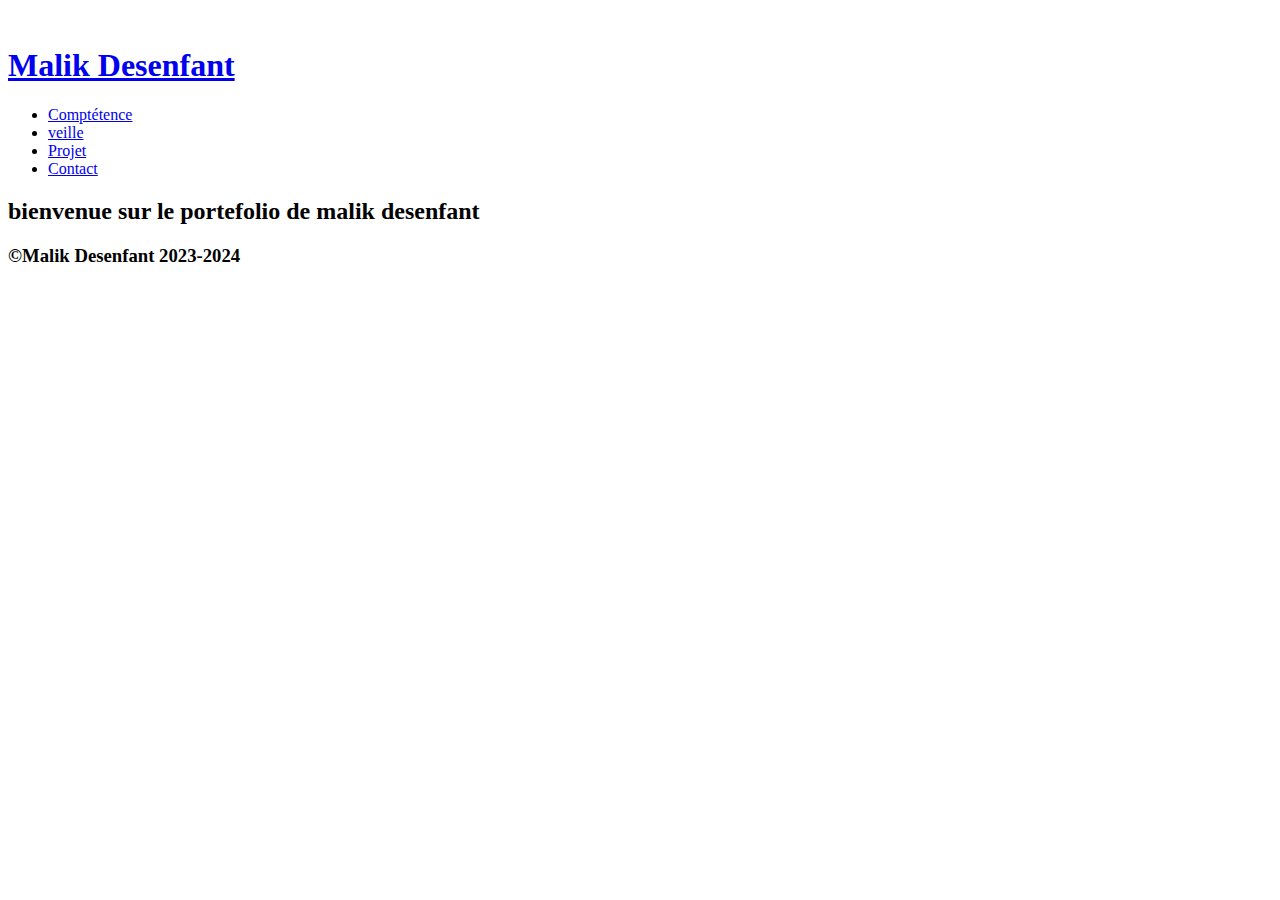
==== Index.html @ 42702517 "Add files via upload" ====
<!DOCTYPE html>
<html lang="fr">
<head>
    <meta charset="UTF-8">
    <meta http-equiv="X-UA-Compatible" content="IE=edge">
    <meta name="viewport" content="width=device-width, initial-scale=1.0">
    <title>Portfolio-Desenfant Malik</title>
    <link rel="stylesheet" href="Main.css">
</head>
<body>

    <div class="loader">
        <br>

            <div class="lds-ellipsis">
                <div></div>
                <div></div>
                <div></div>
                <div></div>
            </div>
    </div>

    <div class="contenue_page">
        <div class="navbar">
            <h1><a class="lien" href="Index.html">Malik Desenfant</a></h1>
            <ul class="nav-links">
                
                <li>
                    <a href="Competence.html">Comptétence</a>
                </li>
                <li>
                    <a href=".html">veille</a>
                </li>
                <li>
                    <a href=".html">Projet</a>
                </li>
                <li>
                    <a href="Contact.html">Contact</a>
                </li>

            </ul>
        </div>


        <div class="block_1">
            <h2>bienvenue sur le portefolio de malik desenfant</h2>
        </div>

        <footer>
            <div class="pied">
                <div class="block_p1">
                    <h3><b>©Malik Desenfant     2023-2024</b></h3>
                </div>
            </div>
        </footer>

    </div>


    <script src="main.js"></script>
    
</body>
</html>
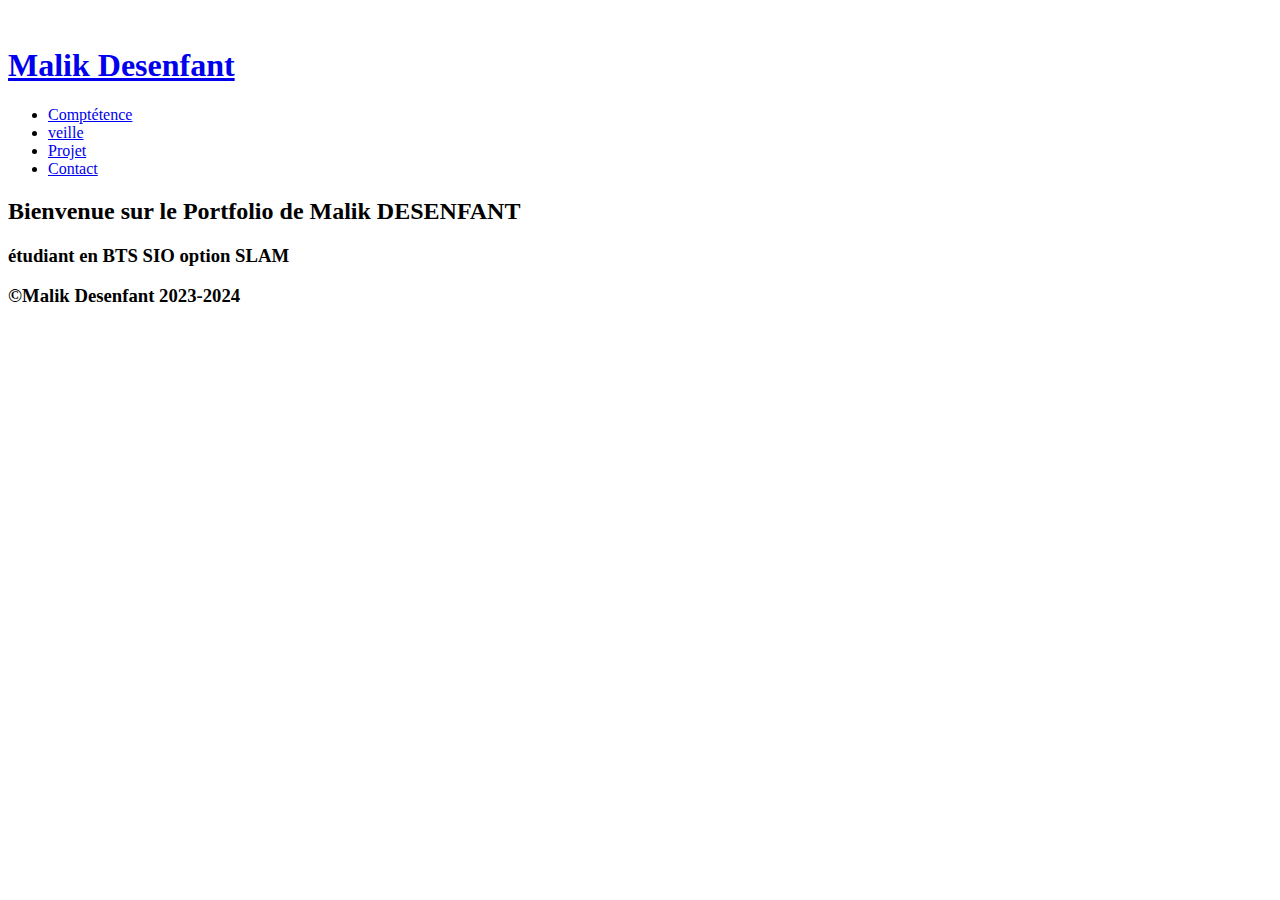
==== commit dcd1f98f: "Add files via upload" ====
--- a/Index.html
+++ b/Index.html
@@ -6,6 +6,9 @@
     <meta name="viewport" content="width=device-width, initial-scale=1.0">
     <title>Portfolio-Desenfant Malik</title>
     <link rel="stylesheet" href="Main.css">
+    <link rel="preconnect" href="https://fonts.googleapis.com">
+    <link rel="preconnect" href="https://fonts.gstatic.com" crossorigin>
+    <link href="https://fonts.googleapis.com/css2?family=Roboto:wght@300&display=swap" rel="stylesheet">
 </head>
 <body>
 
@@ -29,10 +32,10 @@
                     <a href="Competence.html">Comptétence</a>
                 </li>
                 <li>
-                    <a href=".html">veille</a>
+                    <a href="veille.html">veille</a>
                 </li>
                 <li>
-                    <a href=".html">Projet</a>
+                    <a href="Projet.html">Projet</a>
                 </li>
                 <li>
                     <a href="Contact.html">Contact</a>
@@ -43,7 +46,8 @@
 
 
         <div class="block_1">
-            <h2>bienvenue sur le portefolio de malik desenfant</h2>
+            <h2 class="pb1">Bienvenue sur le Portfolio de Malik DESENFANT</h2>
+            <h3 class="pb1">étudiant en BTS SIO option SLAM</h3>
         </div>
 
         <footer>
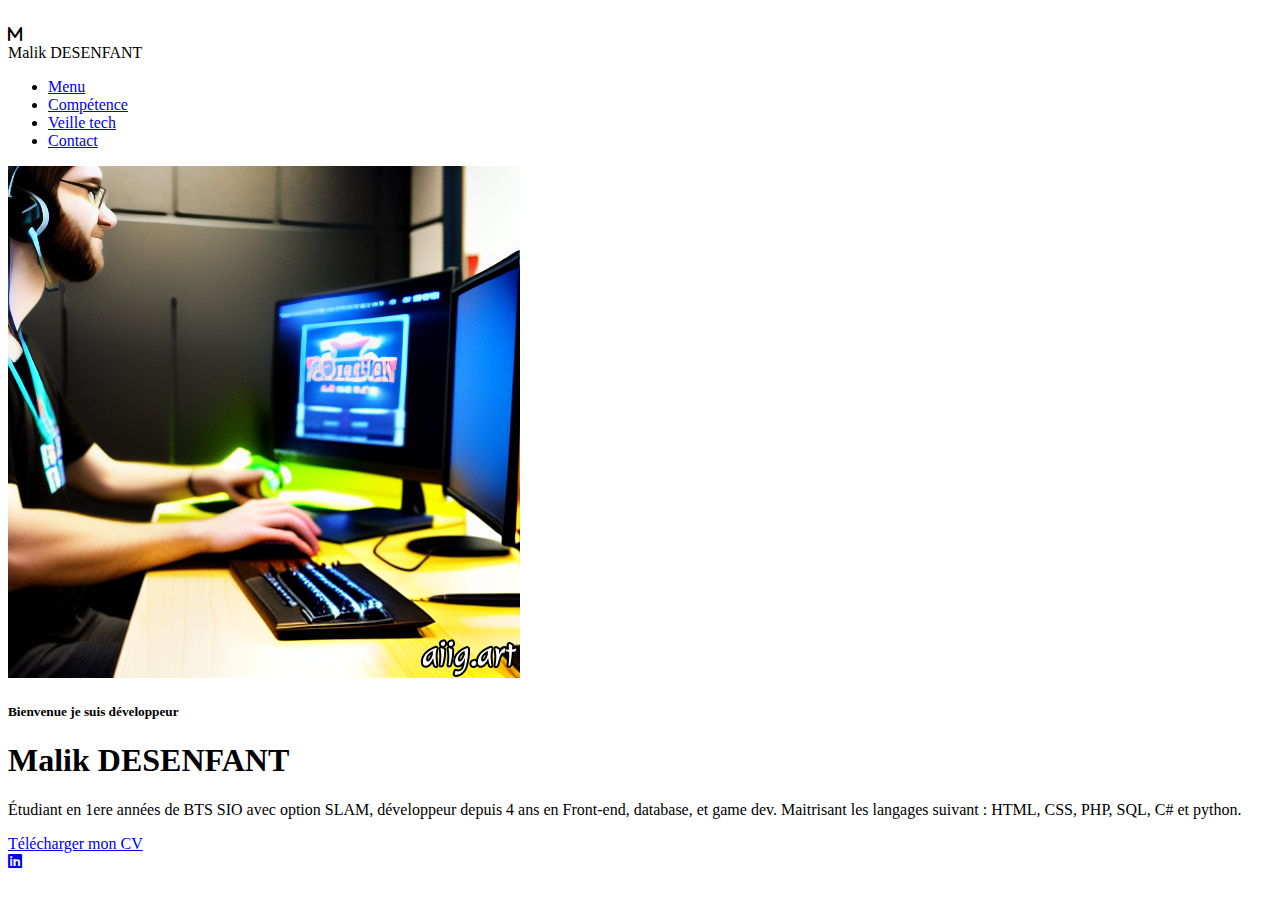
==== commit 08bd62a9: "2.0" ====
--- a/Index.html
+++ b/Index.html
@@ -6,9 +6,7 @@
     <meta name="viewport" content="width=device-width, initial-scale=1.0">
     <title>Portfolio-Desenfant Malik</title>
     <link rel="stylesheet" href="Main.css">
-    <link rel="preconnect" href="https://fonts.googleapis.com">
-    <link rel="preconnect" href="https://fonts.gstatic.com" crossorigin>
-    <link href="https://fonts.googleapis.com/css2?family=Roboto:wght@300&display=swap" rel="stylesheet">
+    <link rel="stylesheet" href="https://cdnjs.cloudflare.com/ajax/libs/font-awesome/6.2.1/css/all.min.css ">
 </head>
 <body>
 
@@ -24,39 +22,50 @@
     </div>
 
     <div class="contenue_page">
-        <div class="navbar">
-            <h1><a class="lien" href="Index.html">Malik Desenfant</a></h1>
-            <ul class="nav-links">
-                
-                <li>
-                    <a href="Competence.html">Comptétence</a>
-                </li>
-                <li>
-                    <a href="veille.html">veille</a>
-                </li>
-                <li>
-                    <a href="Projet.html">Projet</a>
-                </li>
-                <li>
-                    <a href="Contact.html">Contact</a>
-                </li>
+        
+        <div class="hero-header">
+            <div class="wrapper">
+                <header>
+                    <div class="logo">
+                        <i class="fa-solid fa-m"></i>
+                        <div class="logo-text">Malik DESENFANT</div>
+                    </div>
+                    <nav>
+                        <div class="togglebtn">
+                            <span></span>
+                            <span></span>
+                            <span></span>
+                        </div>
+                        <ul class="navlinks">
+                            <li><a href="Index.html">Menu</a></li>
+                            <li><a href="competence.html">Compétence</a></li>
+                            <li><a href="veille.html">Veille tech</a></li>
+                            <li><a href="contact.html">Contact</a></li>
+                        </ul>
+                    </nav>
+                </header>
+                <div class="container">
+                    <div class="mlk_pic">
+                        <img src="image/dev.png" alt="main picture">
+                    </div>
+                    <div class="mlk_text">
+                        <h5>Bienvenue je suis <span class=""> développeur</span></h5>
+                        <h1>Malik DESENFANT</h1>
+                        <p>Étudiant en 1ere années de BTS SIO avec option SLAM, développeur depuis 4 ans en Front-end, database, et game dev.
+                            Maitrisant les langages suivant : HTML, CSS, PHP, SQL, C# et python.</p>
+                        <div class="btn-group">
+                            <a href="#" class="btn active">Télécharger mon CV</a>
+                        </div>
 
-            </ul>
-        </div>
-
-
-        <div class="block_1">
-            <h2 class="pb1">Bienvenue sur le Portfolio de Malik DESENFANT</h2>
-            <h3 class="pb1">étudiant en BTS SIO option SLAM</h3>
-        </div>
-
-        <footer>
-            <div class="pied">
-                <div class="block_p1">
-                    <h3><b>©Malik Desenfant     2023-2024</b></h3>
+                        <div class="social">
+                            <a href="https://www.linkedin.com/in/malik-desenfant-6a80221a3/"><i class="fa-brands fa-linkedin"></i></a>
+                            <a href=""><i class="fa-brands fa-Github"></i></a>
+                        </div>
+                    </div>
                 </div>
             </div>
-        </footer>
+
+        </div>
 
     </div>
 
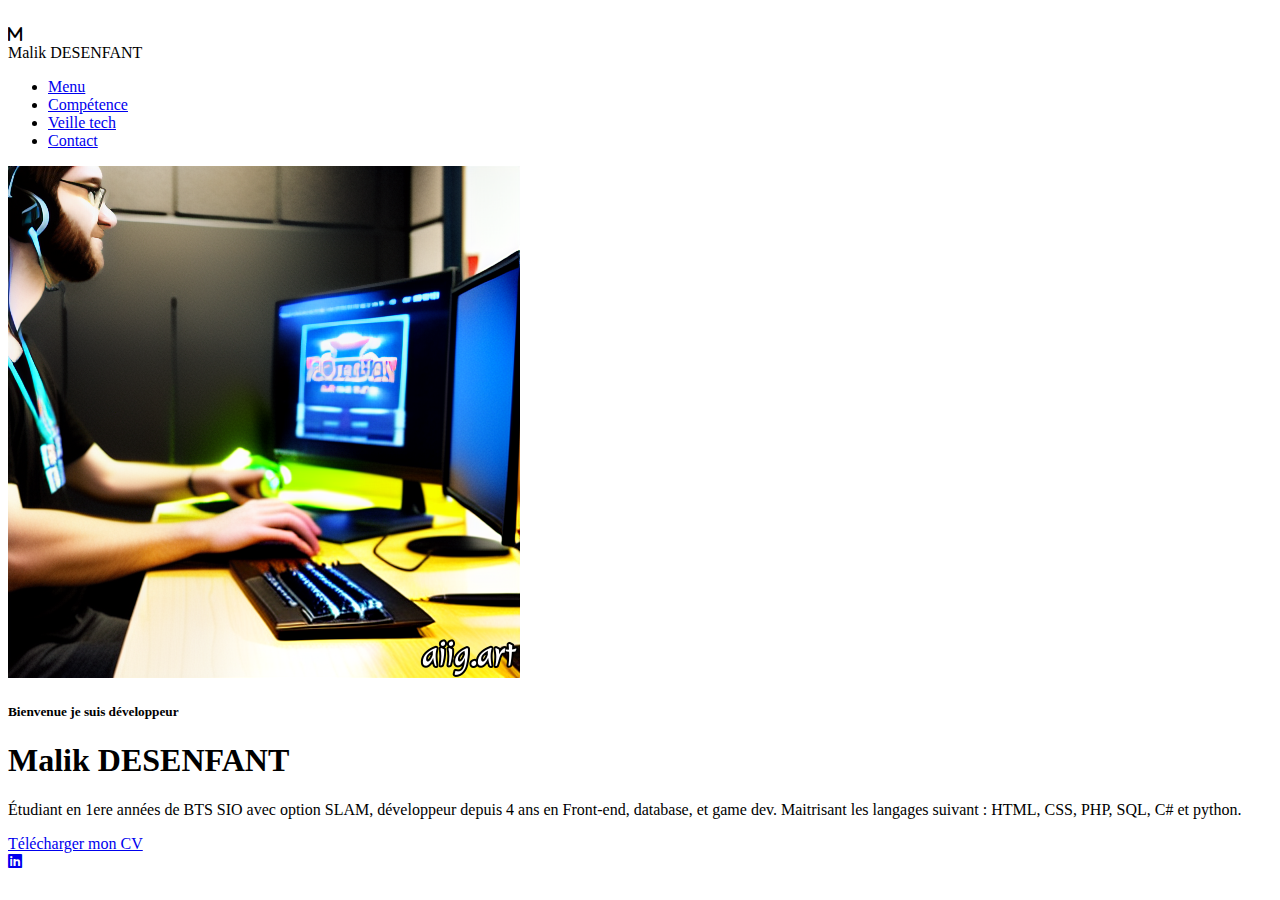
==== commit 17976f76: "2.0.1" ====
--- a/Index.html
+++ b/Index.html
@@ -54,7 +54,7 @@
                         <p>Étudiant en 1ere années de BTS SIO avec option SLAM, développeur depuis 4 ans en Front-end, database, et game dev.
                             Maitrisant les langages suivant : HTML, CSS, PHP, SQL, C# et python.</p>
                         <div class="btn-group">
-                            <a href="#" class="btn active">Télécharger mon CV</a>
+                            <a href="fichier_download/CV_Desenfant_malik.pdf" class="btn active">Télécharger mon CV</a>
                         </div>
 
                         <div class="social">
@@ -71,6 +71,18 @@
 
 
     <script src="main.js"></script>
+
+    <script>
+        /** bouton pour cacher la navbar**/
+        var togglebtn=document.querySelector(".togglebtn");
+        var nav=document.querySelector(".navlinks");
+        var links=document.querySelector(".navlinks li");
+
+        togglebtn.addEventListener("click", function(){
+            this.classList.toggle("click");
+            nav.classList.toggle("open");
+        })
+    </script>
     
 </body>
 </html>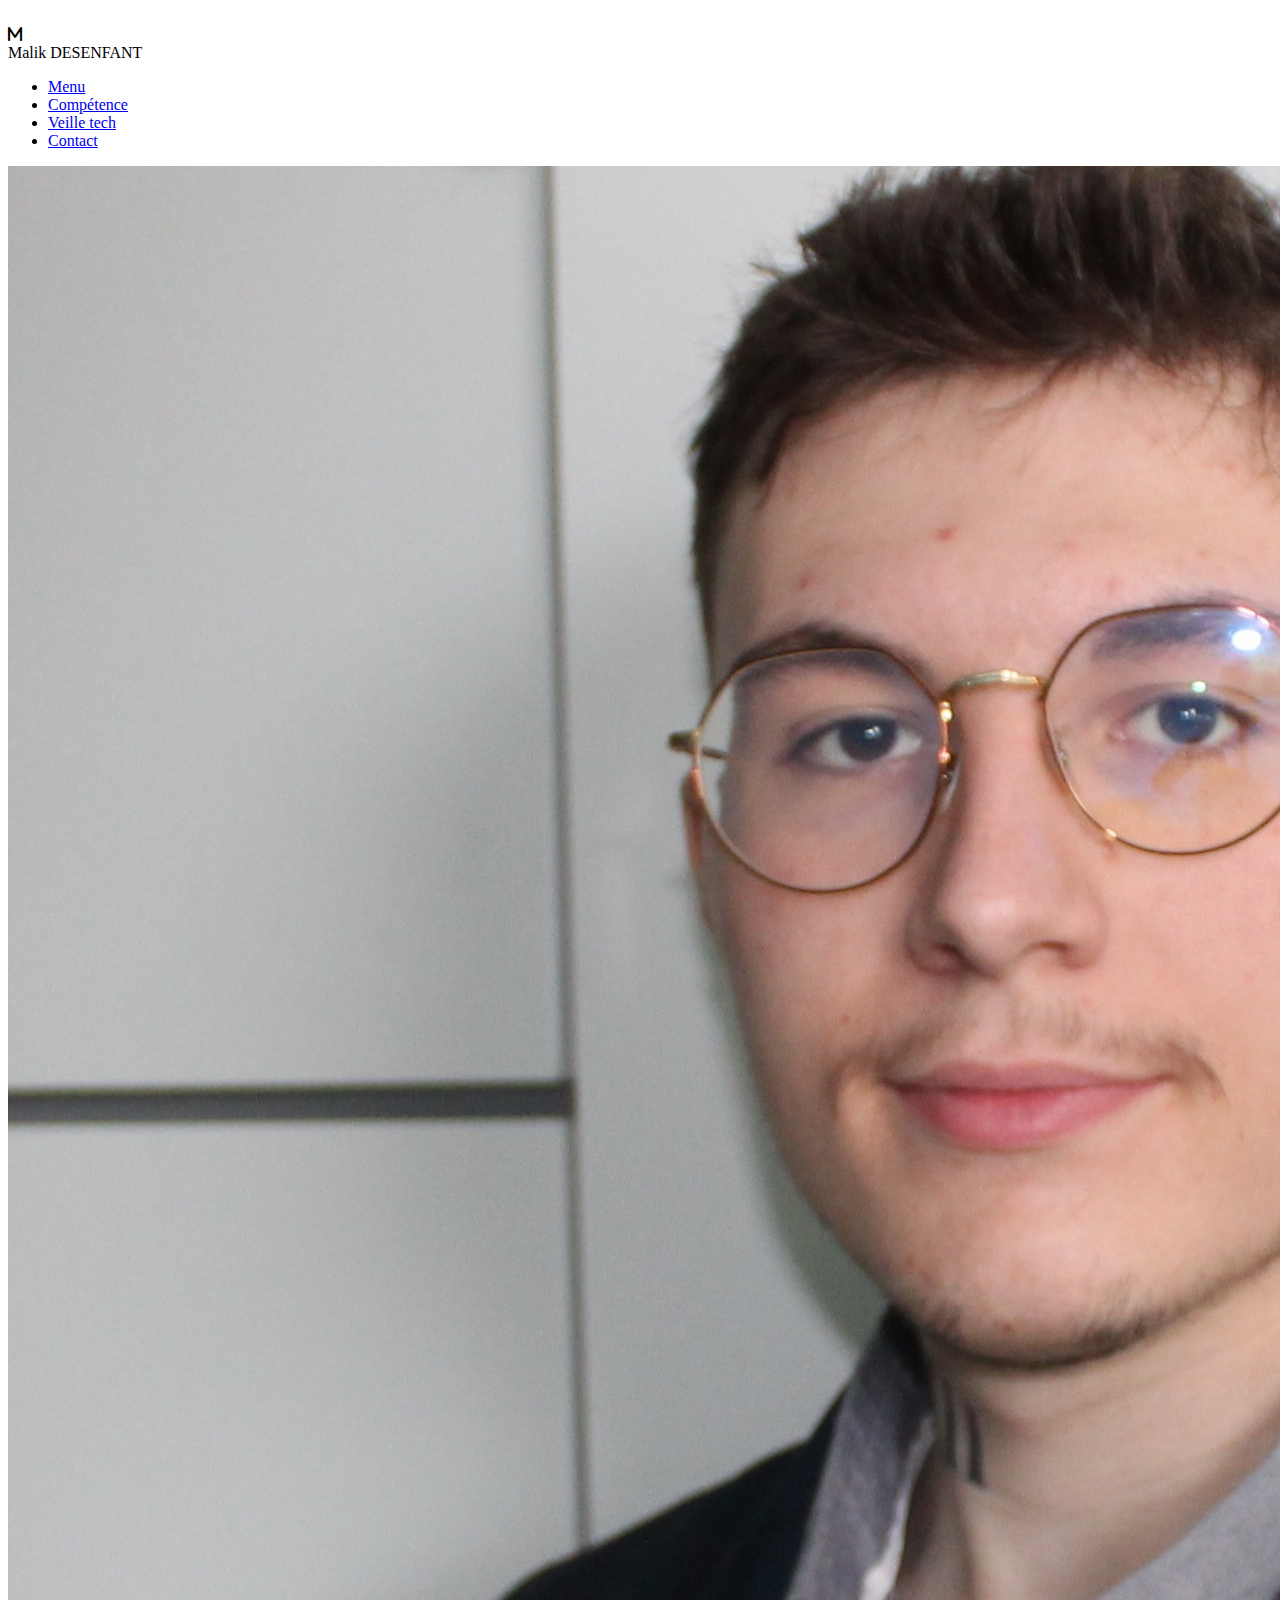
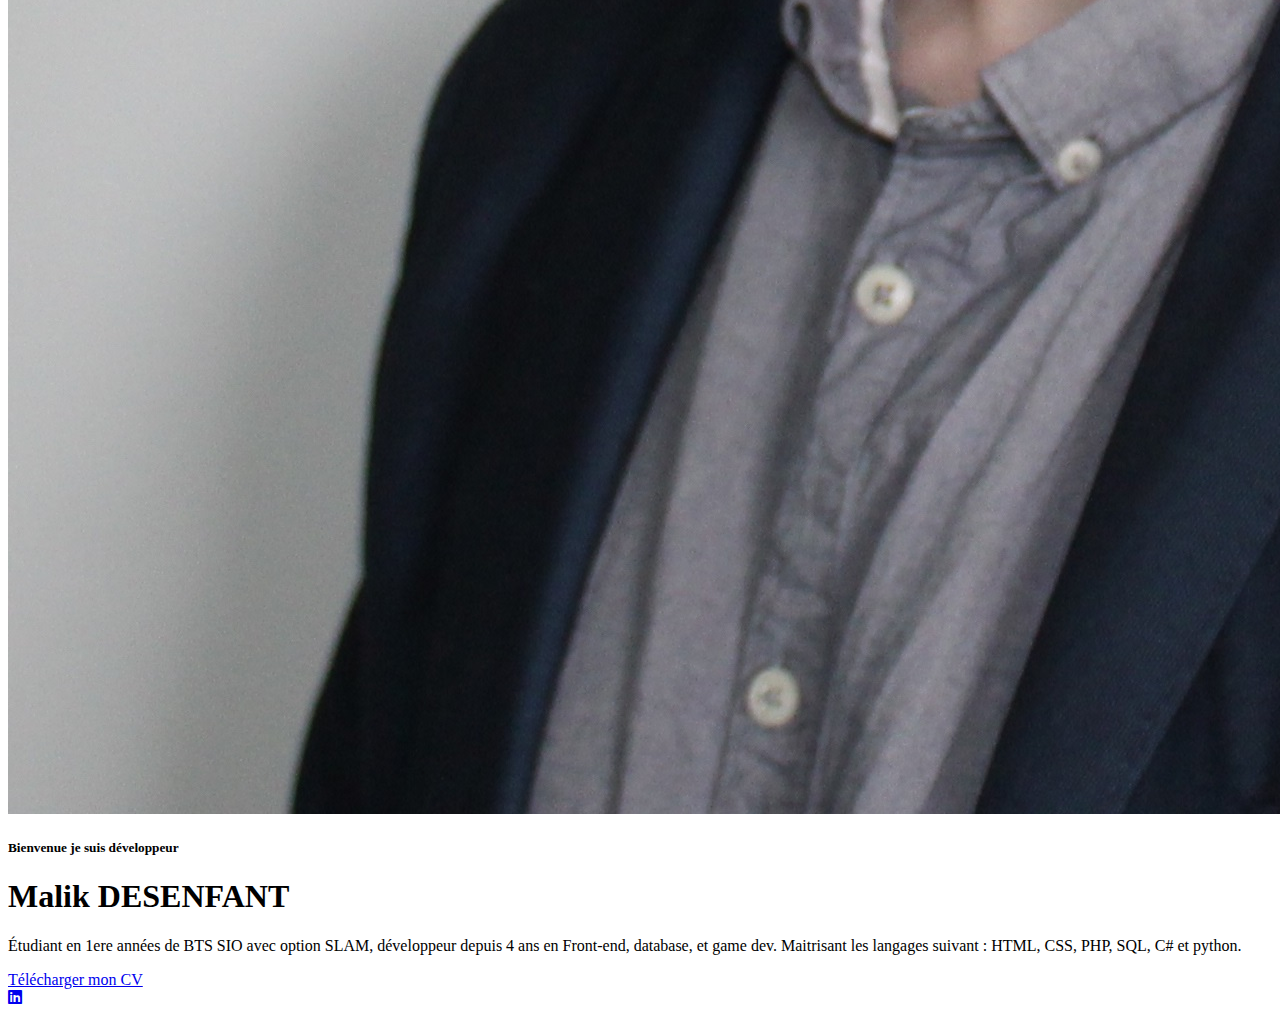
==== commit 5261d198: "2.0.2" ====
--- a/Index.html
+++ b/Index.html
@@ -46,7 +46,7 @@
                 </header>
                 <div class="container">
                     <div class="mlk_pic">
-                        <img src="image/dev.png" alt="main picture">
+                        <img src="image/pp_projpg.jpg" alt="main picture">
                     </div>
                     <div class="mlk_text">
                         <h5>Bienvenue je suis <span class=""> développeur</span></h5>
